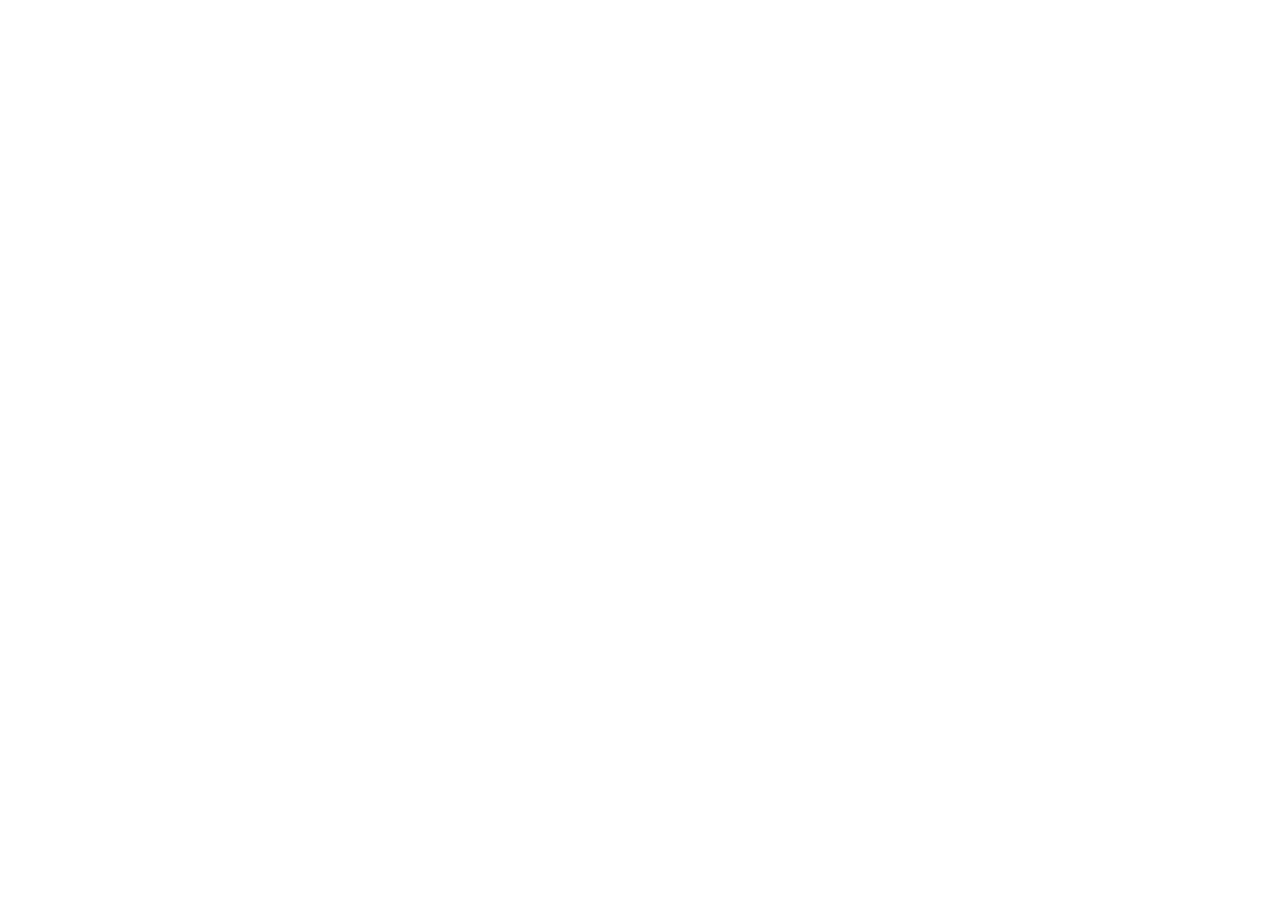
==== index.html @ f4606eff "Hero urun: gercek 3D ornek koltuk katalogda basrole gecti Co-Authored-By: Claude Opus 5 <noreply@ant" ====
<!doctype html>
<html lang="tr">
<head>
<meta charset="utf-8">
<meta name="viewport" content="width=device-width, initial-scale=1, maximum-scale=1, viewport-fit=cover">
<title>Enza Home · Odanda Dene (AR Demo)</title>
<link rel="icon" href="data:image/svg+xml,%3Csvg xmlns='http://www.w3.org/2000/svg' viewBox='0 0 32 32'%3E%3Crect width='32' height='32' rx='7' fill='%2316161a'/%3E%3Ctext x='16' y='21.5' font-family='Helvetica,sans-serif' font-size='13' font-weight='700' fill='%23fff' text-anchor='middle'%3EAR%3C/text%3E%3C/svg%3E">
<script>
// Kamera API'si yalnızca https'te var; adres http yazılıp gelinirse
// tarayıcı kamerayı hiç tanımlamıyor (TypeError). Anında https'e geç.
if (location.protocol === 'http:' && !/^(localhost|127\.|192\.168\.)/.test(location.hostname)) {
  location.replace('https://' + location.host + location.pathname + location.search)
}
</script>
<link rel="stylesheet" href="css/app.css?s=19">
</head>
<body>

<div class="masaustu-not">
  <strong>Enza Home · “Odanda Dene” AR demosu</strong>
  <span>Gerçek deneyim için telefonun tarayıcısından açın. Kamera bulunamazsa örnek oda sahneleri kullanılır.</span>
</div>

<div id="telefon">
  <div class="demo-rozeti">DEMO</div>
  <div id="tarayici-uyari" class="tarayici-uyari gizli">
    <b>WhatsApp içinden açtınız</b> — kamera ve AR burada kısıtlı.
    Sağ üstteki <b>⋯</b> veya paylaş menüsünden <b>“Safari’de Aç”</b> deyin.
    <button id="uyari-kapat" aria-label="Kapat">✕</button>
  </div>
  <!-- ============ KAMPANYA GİRİŞİ (?urun=SKU — reklamdan gelinen yer) ============
       Banner'a tıklayan kullanıcı vitrine değil, doğrudan o ürünün AR
       sayfasına düşer: tek dokunuş kaldı — kamera. -->
  <div id="kampanya" class="ekran gizli kampanya">
    <div class="kampanya-govde">
      <div class="logo">ENZA<span>HOME</span></div>
      <div class="kampanya-gorsel-kap"><img id="kampanya-gorsel" alt=""></div>
      <h2 id="kampanya-ad"></h2>
      <p id="kampanya-detay"></p>
      <strong id="kampanya-fiyat"></strong>
      <div id="kampanya-ar"></div>
      <button id="kampanya-vitrin" class="kampanya-link">Tüm ürünleri gör →</button>
    </div>
  </div>

  <!-- ===================== UYGULAMA VİTRİNİ ===================== -->
  <div id="vitrin" class="ekran">
    <header class="ust-bar">
      <button class="ikon" aria-label="Menü">☰</button>
      <div class="logo">ENZA<span>HOME</span></div>
      <div class="ust-sag">
        <button class="ikon" aria-label="Ara">⌕</button>
        <button class="ikon" aria-label="Sepet">⌂</button>
      </div>
    </header>

    <div class="kaydir">
      <!-- Banner -->
      <section id="banner" class="banner">
        <div id="banner-slaytlar" class="banner-slaytlar"></div>
        <div id="banner-noktalar" class="banner-noktalar"></div>
      </section>

      <section class="bolum">
        <div class="bolum-baslik">
          <h2>Odanda Dene</h2>
          <span class="rozet-ar">AR</span>
        </div>
        <p class="bolum-alt">Ürünü seç, kamerayı aç, kendi evinde gerçek ölçüsüyle gör.</p>
        <div id="cipler" class="cipler"></div>
        <div id="izgara" class="izgara"></div>
        <p id="eleme-notu" class="eleme-notu"></p>
      </section>

      <section class="bolum">
        <div class="bolum-baslik"><h2>Gerçek 3D Model</h2><span class="rozet-ar alt">AŞAMA 2</span></div>
        <p class="bolum-alt">3D modeli hazırlanmış ürünlerde tam AR: 360° döndürme, gerçek zemin takibi.</p>
        <button id="uc-boyut-ac" class="uc-boyut-kart">
          <div class="uc-boyut-gorsel">◈</div>
          <div>
            <strong>Örnek Koltuk · 3D</strong>
            <span>ARKit / ARCore ile odana yerleştir</span>
          </div>
          <span class="ok">›</span>
        </button>
      </section>

      <footer class="dip-not">
        Demo — ürün görselleri, fiyatları ve ölçüleri enzahome.com.tr üzerinden alınmıştır.
      </footer>
    </div>
  </div>

  <!-- ===================== AR EKRANI ===================== -->
  <div id="ar" class="ekran gizli">
    <video id="kamera" playsinline muted autoplay></video>
    <img id="oda-fonu" alt="">
    <canvas id="sahne"></canvas>

    <div class="ar-ust">
      <button id="ar-kapat" class="yuvarlak" aria-label="Kapat">✕</button>
      <div id="ar-baslik" class="ar-baslik"></div>
      <button id="ar-bilgi" class="yuvarlak" aria-label="Bilgi">i</button>
    </div>

    <div id="ar-ipucu" class="ar-ipucu">Ürünü sürükleyerek taşı · iki parmakla yaklaştır</div>

    <div id="sahne-secici" class="sahne-secici gizli"></div>

    <!-- Konum takipli gerçek AR: ürün odada kalır, etrafında dolaşılabilir -->
    <!-- loading="eager": element ekranda 1px olduğu için tembel yükleme
         devreye girerse model hiç yüklenmez ve AR açılmaz.
         ar-scale="fixed": ürün gerçek ölçüsünde kalır, parmakla büyütülemez —
         "sığar mı" sorusunun cevabı ancak böyle güvenilir olur. -->
    <model-viewer id="mv-canli" class="mv-gizli" loading="eager"
                  ar ar-modes="scene-viewer webxr" ar-scale="fixed"
                  ar-placement="floor"></model-viewer>

    <div class="ar-alt">
      <div id="ar-urunler" class="ar-urunler"></div>

      <div id="kalibrasyon" class="kalibrasyon gizli">
        <label>
          <span>Kamera yüksekliği</span><b id="kal-yukseklik-deger">1.35 m</b>
          <input id="kal-yukseklik" type="range" min="70" max="190" step="5" value="135">
        </label>
        <label>
          <span>Görüş açısı</span><b id="kal-fov-deger">62°</b>
          <input id="kal-fov" type="range" min="40" max="90" step="1" value="62">
        </label>
        <p id="kal-sensor" class="kal-sensor">Sensör durumu okunuyor…</p>
        <p>Ürün odaya doğru oturmuyorsa bu iki değeri oynatın. Telefon
           modeline göre kameranın görüş açısı değişir.</p>
      </div>

      <div class="ar-butonlar">
        <button id="btn-olcu" class="ar-btn"><span>⇹</span>Ölçü</button>
        <button id="btn-cevir" class="ar-btn"><span>⇄</span>Çevir</button>
        <button id="btn-sabit" class="ar-btn"><span>⌖</span>Sabitle</button>
        <!-- Safari'nin AR linki kuralı: <a rel="ar"> içinde tek ve GÖRÜNÜR
             bir <img> olmalı. Görünmez görsel de kural ihlali sayılıyor ve
             AR kilitleniyor — bu yüzden butonun tüm yüzü (ikon + yazı) tek
             bir SVG görsel olarak linkin içinde duruyor; kartlardaki ⌾ AR
             rozetiyle birebir aynı, sahada kanıtlanmış desen. -->
        <div id="btn-gercek-ar-kap" class="ar-btn gizli">
          <a id="btn-gercek-ar" class="ar-kaplama"><img id="btn-gercek-ar-img" alt="Odaya Sabitle"></a>
        </div>
        <button id="btn-kal" class="ar-btn"><span>⚙</span>Ayar</button>
        <button id="btn-foto" class="ar-btn"><span>◉</span>Fotoğraf</button>
      </div>

      <div class="ar-sepet">
        <div class="ar-fiyat">
          <strong id="ar-fiyat-tutar">—</strong>
          <span id="ar-fiyat-olcu">—</span>
        </div>
        <button class="sepet-btn">Sepete Ekle</button>
      </div>
    </div>
  </div>

  <!-- ===================== 3D / GERÇEK AR EKRANI ===================== -->
  <div id="uc-boyut" class="ekran gizli">
    <div class="ar-ust">
      <button id="uc-boyut-kapat" class="yuvarlak" aria-label="Kapat">✕</button>
      <div class="ar-baslik"><strong>Örnek Koltuk</strong><span>Gerçek 3D model · tam AR</span></div>
      <span class="yuvarlak saydam"></span>
    </div>
    <model-viewer
      id="mv"
      src="assets/models/chair.glb"
      ios-src="assets/models/hero-koltuk.usdz"
      alt="Örnek 3D koltuk modeli"
      ar
      ar-modes="webxr scene-viewer quick-look"
      camera-controls
      touch-action="pan-y"
      shadow-intensity="1"
      exposure="1.1">
      <button slot="ar-button" class="mv-ar-btn">Odana Yerleştir</button>
    </model-viewer>
    <div class="ar-tani">
      AR sekmesi bizim modellerde soluk kalıyorsa şu iki testi yapın:
      <a rel="ar" href="assets/models/astronaut.usdz">
        <img alt="">1) Apple örnek modeliyle dene
      </a>
      <span>— bunda da soluksa sorun telefonda: Ayarlar → Ekran Süresi →
      İçerik ve Gizlilik → Kamera iznini kontrol edin.</span>
    </div>
    <div class="uc-boyut-not">
      Bu ekran, 3D modeli hazır bir ürünün nasıl çalışacağını gösterir: parmakla 360° döndürme,
      “Odana Yerleştir” ile gerçek zemin takibi — iPhone’da (USDZ) ve Android’de (GLB) aynı model.
      Modelin kendisi örnek amaçlı, Enza ürünü değildir; marka materyalleri geldiğinde
      kataloğun tamamı bu kaliteye taşınır. Bu ürün vitrinde “ATELIER” adıyla da geziliyor.
    </div>
  </div>

  <!-- ===================== BİLGİ SAYFASI ===================== -->
  <div id="bilgi" class="ekran gizli bilgi">
    <div class="ar-ust">
      <button id="bilgi-kapat" class="yuvarlak">✕</button>
      <div class="ar-baslik"><strong>Demoda ne gerçek?</strong></div>
      <span class="yuvarlak saydam"></span>
    </div>
    <div class="bilgi-icerik">
      <h3>Gerçek olan</h3>
      <ul>
        <li><b>Ürünler</b> — enzahome.com.tr kataloğundan çekildi: isim, fiyat, görsel.</li>
        <li><b>Ölçüler</b> — sitedeki mm cinsinden gerçek en/derinlik/yükseklik verisi.</li>
        <li><b>Ölçek</b> — ürün, delik iğne kamera modeliyle gerçek boyutunda çiziliyor. Bir koltuk uzaklaştıkça doğru oranda küçülüyor.</li>
        <li><b>Kamera</b> — cihazın arka kamerası, görüntü telefondan çıkmıyor.</li>
        <li><b>Sabitleme</b> — cihaz yönelim sensörüyle ürün odada sabit kalır; telefonu çevirdiğinde yerinde durur.</li>
        <li><b>Odaya Sabitle</b> — destekleyen cihazlarda (Android/ARCore) ürün gerçek konum takibiyle odaya çakılır: yürüyerek etrafında dolaşabilirsiniz. Katalog fotoğrafı çalışma anında gerçek ölçekli bir 3D düzleme çevrilir.</li>
        <li><b>Arka plan silme</b> — beyaz fonlu katalog fotoğrafı tarayıcıda otomatik kesiliyor, elle hazırlık yok.</li>
      </ul>
      <h3>Bu demoda olmayan</h3>
      <ul>
        <li><b>360° döndürme</b> — ürünün yan/arka görünümü 3D model ister. Katalog fotoğrafı tek açıdır.</li>
        <li><b>Gerçek zemin algılama</b> — burada zemin, kamera yüksekliği varsayımıyla hesaplanıyor. ARKit/ARCore gerçek düzlemi tarar.</li>
        <li><b>iPhone'da odada yürüme takibi</b> — “Odaya Sabitle” ARCore ister, iOS Safari WebXR desteklemez. iPhone'da konum takibi için USDZ ve uygulama içi ARKit gerekir.</li>
        <li><b>Gerçek hacim</b> — “Odaya Sabitle” modunda ürün, doğru ölçüde bir düzlem olarak yerleşir; konumu ve boyu gerçektir, kalınlığı değildir.</li>
        <li><b>Nesne arkasına gizlenme</b> — ürün her zaman önde görünür.</li>
      </ul>
      <p class="bilgi-sonuc">
        Üçünün de cevabı aynı: <b>ürün başına bir 3D model.</b> Ölçü verisi ve fotoğraf altyapısı
        Enza’da zaten hazır olduğu için, eksik olan tek girdi bu.
      </p>
    </div>
  </div>
</div>

<script src="assets/models/model-viewer.min.js" type="module"></script>
<script src="js/app.js?s=19" type="module"></script>
</body>
</html>
---- css/app.css ----
/* Enza Home "Odanda Dene" AR demosu — mobil uygulama vitrini + AR ekranı */

:root {
  --siyah: #16161a;
  --gri-koyu: #4a4a52;
  --gri: #8a8a93;
  --gri-acik: #e6e6e9;
  --fon: #ffffff;
  --vurgu: #16161a;
  --telefon-en: 400px;
  --telefon-boy: 860px;
}

* { box-sizing: border-box; -webkit-tap-highlight-color: transparent; }

html, body {
  margin: 0;
  height: 100%;
  font-family: ui-sans-serif, system-ui, -apple-system, "Segoe UI", Roboto, sans-serif;
  color: var(--siyah);
  background: #101014;
}

button { font: inherit; color: inherit; border: 0; background: none; cursor: pointer; }

/* ------------------------------------------------ telefon çerçevesi */

#telefon {
  position: relative;
  width: min(100vw, var(--telefon-en));
  height: min(100dvh, var(--telefon-boy));
  margin: max(0px, calc((100dvh - var(--telefon-boy)) / 2)) auto 0;
  background: var(--fon);
  overflow: hidden;
}

@media (min-width: 460px) and (min-height: 880px) {
  #telefon { border-radius: 38px; box-shadow: 0 30px 90px rgba(0,0,0,.6); }
}

.masaustu-not {
  display: none;
  position: fixed;
  left: 28px; top: 28px;
  max-width: 260px;
  color: #d5d5da;
  font-size: 13px;
  line-height: 1.55;
}
.masaustu-not strong { display: block; margin-bottom: 8px; font-size: 15px; color: #fff; }
@media (min-width: 1000px) { .masaustu-not { display: block; } }

/* Paylaşılan her yerde görünen "bu bir demodur" etiketi */
.demo-rozeti {
  position: absolute; z-index: 50; pointer-events: none;
  top: 12px; right: -34px;
  width: 130px; padding: 5px 0;
  transform: rotate(45deg);
  background: rgba(22,22,26,.86); color: #fff;
  font-size: 10px; font-weight: 700; letter-spacing: .28em;
  text-align: center; text-indent: .28em;
  backdrop-filter: blur(4px);
}

/* Uygulama içi tarayıcı (WhatsApp vb.) uyarısı — AR orada kısıtlı */
.tarayici-uyari {
  position: absolute; z-index: 60; left: 10px; right: 10px; top: 10px;
  background: #16161a; color: #fff;
  padding: 12px 38px 12px 14px; border-radius: 12px;
  font-size: 12.5px; line-height: 1.55;
  box-shadow: 0 8px 28px rgba(0,0,0,.35);
}
.tarayici-uyari b { color: #ffd28a; }
.tarayici-uyari button {
  position: absolute; right: 6px; top: 6px;
  width: 28px; height: 28px; border-radius: 50%;
  color: #fff; font-size: 13px; background: rgba(255,255,255,.12);
}

.ekran { position: absolute; inset: 0; display: flex; flex-direction: column; background: var(--fon); }
.gizli { display: none !important; }

/* ------------------------------------------------ vitrin */

.ust-bar {
  display: flex; align-items: center; justify-content: space-between;
  padding: 14px 16px 12px;
  border-bottom: 1px solid var(--gri-acik);
  flex: none;
}
.logo { font-size: 17px; letter-spacing: .22em; font-weight: 300; }
.logo span { font-weight: 600; margin-left: 3px; }
.ikon { font-size: 19px; width: 30px; height: 30px; color: var(--siyah); }
.ust-sag { display: flex; gap: 4px; }

.kaydir { flex: 1; overflow-y: auto; overflow-x: hidden; -webkit-overflow-scrolling: touch; }

/* Banner */
.banner { position: relative; }
.banner-slaytlar { display: flex; overflow-x: auto; scroll-snap-type: x mandatory; scrollbar-width: none; }
.banner-slaytlar::-webkit-scrollbar { display: none; }

.slayt {
  position: relative;
  flex: 0 0 100%;
  scroll-snap-align: start;
  height: 380px;
  overflow: hidden;
}
.slayt img { width: 100%; height: 100%; object-fit: cover; display: block; }
.slayt-katman {
  position: absolute; inset: auto 0 0 0;
  padding: 22px 20px 26px;
  background: linear-gradient(transparent, rgba(0,0,0,.72));
  color: #fff;
}
.slayt-ust-etiket {
  font-size: 11px; letter-spacing: .18em; opacity: .85; margin-bottom: 6px;
}
.slayt h3 { margin: 0 0 4px; font-size: 24px; font-weight: 500; letter-spacing: .01em; }
.slayt p { margin: 0 0 14px; font-size: 13px; opacity: .85; }

.slayt-btn {
  display: inline-flex; align-items: center; gap: 8px;
  background: #fff; color: var(--siyah);
  padding: 11px 18px; border-radius: 999px;
  font-size: 13px; font-weight: 600; letter-spacing: .02em;
}
.slayt-btn i { font-style: normal; font-size: 15px; }

/* iOS'ta hap gerçek AR linki — tek görünür <img> (SVG) */
.slayt-btn-ar { display: inline-block; }
.slayt-btn-ar img { display: block; height: 40px; }
.slayt { cursor: pointer; }

.ar-etiket {
  position: absolute; top: 16px; left: 16px;
  display: inline-flex; align-items: center; gap: 6px;
  background: rgba(22,22,26,.82); color: #fff;
  padding: 7px 12px; border-radius: 999px;
  font-size: 11px; font-weight: 600; letter-spacing: .12em;
  backdrop-filter: blur(6px);
}
.ar-etiket::before {
  content: ''; width: 6px; height: 6px; border-radius: 50%;
  background: #6ee7a8; box-shadow: 0 0 0 0 rgba(110,231,168,.7);
  animation: nabiz 2s infinite;
}
@keyframes nabiz {
  0% { box-shadow: 0 0 0 0 rgba(110,231,168,.6); }
  70% { box-shadow: 0 0 0 8px rgba(110,231,168,0); }
  100% { box-shadow: 0 0 0 0 rgba(110,231,168,0); }
}

.banner-noktalar { position: absolute; bottom: 12px; left: 0; right: 0; display: flex; justify-content: center; gap: 6px; }
.banner-noktalar i { width: 6px; height: 6px; border-radius: 50%; background: rgba(255,255,255,.45); transition: .25s; }
.banner-noktalar i.aktif { background: #fff; width: 18px; border-radius: 3px; }

/* Bölümler */
.bolum { padding: 26px 16px 8px; }
.bolum-baslik { display: flex; align-items: center; gap: 10px; }
.bolum-baslik h2 { margin: 0; font-size: 19px; font-weight: 500; letter-spacing: .01em; }
.rozet-ar {
  font-size: 10px; font-weight: 700; letter-spacing: .12em;
  background: var(--siyah); color: #fff; padding: 4px 8px; border-radius: 4px;
}
.rozet-ar.alt { background: var(--gri); }
.bolum-alt { margin: 7px 0 16px; font-size: 13px; color: var(--gri-koyu); line-height: 1.5; }

.cipler { display: flex; gap: 8px; overflow-x: auto; padding-bottom: 14px; scrollbar-width: none; }
.cipler::-webkit-scrollbar { display: none; }
.cip {
  flex: none; padding: 8px 15px; border-radius: 999px;
  border: 1px solid var(--gri-acik); font-size: 13px; color: var(--gri-koyu);
  white-space: nowrap;
}
.cip.aktif { background: var(--siyah); color: #fff; border-color: var(--siyah); }

.izgara { display: grid; grid-template-columns: 1fr 1fr; gap: 14px 12px; }
.kart { text-align: left; cursor: pointer; }
.kart-gorsel {
  position: relative; aspect-ratio: 1 / 1; background: #f5f5f5;
  border-radius: 10px; overflow: hidden; margin-bottom: 8px;
}
.kart-gorsel img { width: 100%; height: 100%; object-fit: contain; }
.kart-ar {
  position: absolute; right: 7px; bottom: 7px;
  background: rgba(22,22,26,.85); color: #fff;
  font-size: 10px; font-weight: 700; letter-spacing: .1em;
  padding: 5px 8px; border-radius: 5px;
  display: flex; align-items: center; gap: 4px;
}
.kart-ad { font-size: 13px; font-weight: 600; }
.kart-tur { font-size: 12px; color: var(--gri); margin-top: 1px; }
.kart-olcu { font-size: 11px; color: var(--gri); margin-top: 4px; font-variant-numeric: tabular-nums; }
.kart-fiyat { font-size: 14px; font-weight: 600; margin-top: 5px; }

.eleme-notu {
  margin: 16px 0 0; padding: 11px 13px; border-radius: 9px;
  background: #f5f5f7; color: var(--gri-koyu); font-size: 11.5px; line-height: 1.55;
}

.uc-boyut-kart {
  display: flex; align-items: center; gap: 14px; width: 100%;
  padding: 14px; border: 1px solid var(--gri-acik); border-radius: 12px; text-align: left;
}
.uc-boyut-gorsel {
  width: 46px; height: 46px; border-radius: 10px; flex: none;
  background: var(--siyah); color: #fff; display: grid; place-items: center; font-size: 20px;
}
.uc-boyut-kart strong { display: block; font-size: 14px; }
.uc-boyut-kart span { font-size: 12px; color: var(--gri); }
.uc-boyut-kart .ok { margin-left: auto; font-size: 22px; color: var(--gri); }

.dip-not { padding: 26px 16px 34px; font-size: 11px; color: var(--gri); line-height: 1.6; }

/* ------------------------------------------------ kampanya girişi */

.kampanya { background: #fff; z-index: 40; overflow-y: auto; }
.kampanya-govde {
  min-height: 100%; display: flex; flex-direction: column;
  align-items: center; text-align: center; padding: 26px 22px 34px; gap: 6px;
}
.kampanya .logo { margin-bottom: 10px; }
.kampanya-gorsel-kap {
  width: 100%; aspect-ratio: 1/1; background: #f5f5f5; border-radius: 14px;
  display: grid; place-items: center; margin-bottom: 14px;
}
.kampanya-gorsel-kap img { max-width: 88%; max-height: 88%; object-fit: contain; }
.kampanya h2 { margin: 0; font-size: 24px; font-weight: 600; letter-spacing: .02em; }
.kampanya p { margin: 2px 0 0; font-size: 13px; color: var(--gri-koyu); line-height: 1.5; }
.kampanya strong { font-size: 20px; margin: 8px 0 16px; }
#kampanya-ar a, #kampanya-ar button { display: inline-block; }
#kampanya-ar img { display: block; height: 52px; }
.kampanya-buton {
  background: var(--siyah); color: #fff; padding: 16px 34px;
  border-radius: 999px; font-size: 15px; font-weight: 600;
}
.kampanya-link { margin-top: 16px; font-size: 13px; color: var(--gri-koyu); text-decoration: underline; }

/* ------------------------------------------------ AR ekranı */

#ar { background: #000; }
#kamera, #oda-fonu {
  position: absolute; inset: 0; width: 100%; height: 100%;
  object-fit: cover; display: none;
}
#kamera.acik, #oda-fonu.acik { display: block; }
#sahne { position: absolute; inset: 0; width: 100%; height: 100%; touch-action: none; }

.ar-ust {
  position: absolute; top: 0; left: 0; right: 0; z-index: 3;
  display: flex; align-items: center; gap: 12px;
  padding: 14px 14px 0;
}
.yuvarlak {
  width: 38px; height: 38px; flex: none; border-radius: 50%;
  background: rgba(20,20,24,.6); color: #fff; font-size: 16px;
  backdrop-filter: blur(8px); display: grid; place-items: center;
}
.yuvarlak.saydam { background: none; }
.ar-baslik { flex: 1; color: #fff; text-align: center; line-height: 1.25; }
.ar-baslik strong { display: block; font-size: 15px; font-weight: 600; }
.ar-baslik span { font-size: 11px; opacity: .8; font-variant-numeric: tabular-nums; }

.ar-ipucu {
  position: absolute; top: 66px; left: 50%; transform: translateX(-50%);
  z-index: 3; color: #fff; font-size: 12px;
  background: rgba(20,20,24,.55); padding: 7px 14px; border-radius: 999px;
  backdrop-filter: blur(8px); white-space: nowrap;
  transition: opacity .5s;
}

.sahne-secici {
  position: absolute; top: 108px; left: 0; right: 0; z-index: 3;
  display: flex; gap: 8px; padding: 0 14px; overflow-x: auto; scrollbar-width: none;
}
.sahne-secici::-webkit-scrollbar { display: none; }
.sahne-secici img {
  width: 62px; height: 42px; object-fit: cover; border-radius: 7px; flex: none;
  border: 2px solid transparent; opacity: .65;
}
.sahne-secici img.aktif { border-color: #fff; opacity: 1; }

.ar-alt {
  position: absolute; left: 0; right: 0; bottom: 0; z-index: 3;
  padding: 14px 14px calc(16px + env(safe-area-inset-bottom));
  background: linear-gradient(transparent, rgba(0,0,0,.78) 32%);
}

.ar-urunler { display: flex; gap: 8px; overflow-x: auto; padding-bottom: 12px; scrollbar-width: none; }
.ar-urunler::-webkit-scrollbar { display: none; }
.ar-urun {
  width: 54px; height: 54px; flex: none; border-radius: 10px; overflow: hidden;
  background: rgba(255,255,255,.9); border: 2px solid transparent; padding: 3px;
}
.ar-urun.aktif { border-color: #fff; }
.ar-urun img { width: 100%; height: 100%; object-fit: contain; }

.kalibrasyon {
  background: rgba(20,20,24,.72); backdrop-filter: blur(12px);
  border-radius: 13px; padding: 13px 14px 10px; margin-bottom: 12px; color: #fff;
}
.kalibrasyon label { display: block; margin-bottom: 10px; }
.kalibrasyon label span { font-size: 12px; opacity: .8; }
.kalibrasyon label b { float: right; font-size: 12px; font-variant-numeric: tabular-nums; }
.kalibrasyon input[type=range] { width: 100%; margin-top: 6px; accent-color: #fff; }
.kalibrasyon p { margin: 4px 0 0; font-size: 10.5px; opacity: .6; line-height: 1.5; }
.kal-sensor {
  opacity: 1 !important; margin-bottom: 6px !important;
  padding: 6px 8px; border-radius: 6px;
  background: rgba(110,231,168,.16); color: #b8f2d2;
  font-variant-numeric: tabular-nums;
}
.kal-sensor.yok { background: rgba(255,170,120,.16); color: #ffd0ad; }

.ar-butonlar { display: flex; gap: 8px; margin-bottom: 12px; }
.ar-btn {
  flex: 1; display: flex; flex-direction: column; align-items: center; gap: 4px;
  padding: 9px 0; border-radius: 11px;
  background: rgba(255,255,255,.14); color: #fff; font-size: 11px;
  backdrop-filter: blur(10px);
  text-decoration: none; text-align: center; /* <a> olarak kullanılanlar için */
}
.ar-btn span { font-size: 16px; line-height: 1; }
.ar-btn { font-size: 10.5px; padding: 8px 0; }
.ar-btn.aktif { background: #fff; color: var(--siyah); }

/* Safari AR linki: butonun tüm yüzü, linkin içindeki tek GÖRÜNÜR <img>.
   (Görünmez görsel Safari'nin AR denetiminden geçmiyor.) */
.ar-btn { position: relative; }
.ar-kaplama { position: absolute; inset: 0; display: block; }
.ar-kaplama img { width: 100%; height: 100%; object-fit: contain; display: block; }
#btn-gercek-ar-kap { min-height: 52px; }

/* Ürün kartındaki AR rozeti de gerçek bir AR linkidir (tek img = rozet SVG) */
a.kart-ar { padding: 0; background: none; display: block; }
a.kart-ar img { display: block; width: 44px; height: 24px; }

/* Gerçek AR mevcutken asıl eylem bu butondur — göz oraya gitsin */
.ar-btn.one-cikar {
  background: #fff; color: var(--siyah); font-weight: 700;
  animation: one-cikar-nabiz 2.2s ease-in-out 3;
}
@keyframes one-cikar-nabiz {
  0%, 100% { box-shadow: 0 0 0 0 rgba(255,255,255,.55); }
  50% { box-shadow: 0 0 0 7px rgba(255,255,255,0); }
}

/* Gerçek AR oturumunu açan model-viewer ekranda görünmez, sadece kapı görevi görür */
.mv-gizli { position: absolute; width: 1px; height: 1px; opacity: 0; pointer-events: none; }

.ar-sepet { display: flex; align-items: center; gap: 12px; }
.ar-fiyat { flex: 1; color: #fff; }
.ar-fiyat strong { display: block; font-size: 17px; font-weight: 600; }
.ar-fiyat span { font-size: 11px; opacity: .75; font-variant-numeric: tabular-nums; }
.sepet-btn {
  background: #fff; color: var(--siyah); padding: 14px 26px;
  border-radius: 999px; font-size: 14px; font-weight: 600;
}

/* ------------------------------------------------ 3D ekranı */

#uc-boyut { background: #f2f2f4; }
model-viewer { flex: 1; width: 100%; background: linear-gradient(#fafafa, #e8e8ec); }
.mv-ar-btn {
  position: absolute; bottom: 24px; left: 50%; transform: translateX(-50%);
  background: var(--siyah); color: #fff; padding: 13px 26px; border-radius: 999px;
  font-size: 14px; font-weight: 600; white-space: nowrap;
}
#uc-boyut .ar-ust .ar-baslik { color: var(--siyah); }
#uc-boyut .yuvarlak { background: rgba(0,0,0,.08); color: var(--siyah); }
.ar-tani {
  padding: 12px 18px; background: #fff7ea; font-size: 12px; line-height: 1.6;
  border-top: 1px solid #f2e2c4;
}
.ar-tani a { color: #16161a; font-weight: 700; }
.ar-tani img { display: none; }

.uc-boyut-not {
  padding: 16px 18px calc(22px + env(safe-area-inset-bottom));
  font-size: 12px; line-height: 1.6; color: var(--gri-koyu); background: #fff;
}

/* ------------------------------------------------ bilgi ekranı */

.bilgi { background: #fff; }
#bilgi .ar-ust { position: static; padding: 14px; border-bottom: 1px solid var(--gri-acik); }
#bilgi .ar-baslik { color: var(--siyah); }
#bilgi .yuvarlak { background: rgba(0,0,0,.06); color: var(--siyah); }
.bilgi-icerik { flex: 1; overflow-y: auto; padding: 18px 18px 40px; }
.bilgi-icerik h3 { margin: 18px 0 8px; font-size: 14px; letter-spacing: .04em; text-transform: uppercase; color: var(--gri-koyu); }
.bilgi-icerik h3:first-child { margin-top: 0; }
.bilgi-icerik ul { margin: 0; padding-left: 18px; }
.bilgi-icerik li { font-size: 13px; line-height: 1.65; margin-bottom: 7px; }
.bilgi-sonuc {
  margin-top: 22px; padding: 14px; border-radius: 10px;
  background: #f5f5f7; font-size: 13px; line-height: 1.65;
}
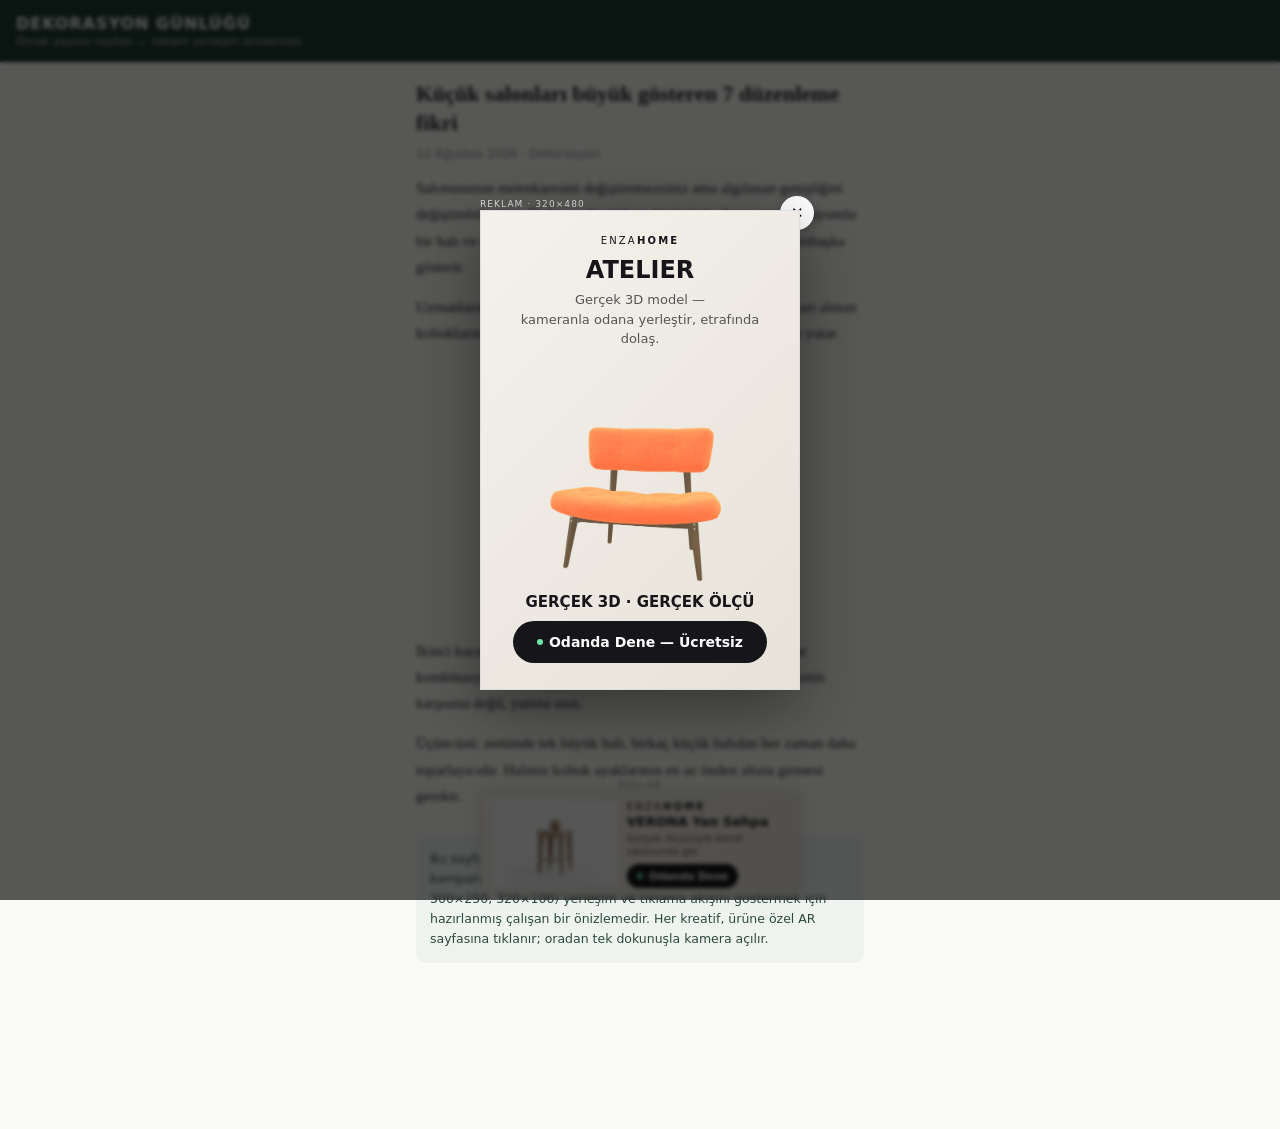
==== commit 2c78eff0: "Kok adres artik banner deneyimi; uygulama uygulama.html'e tasindi Yedek: vitrin-tam-demo etiketi + y" ====
--- a/index.html
+++ b/index.html
@@ -2,234 +2,260 @@
 <html lang="tr">
 <head>
 <meta charset="utf-8">
-<meta name="viewport" content="width=device-width, initial-scale=1, maximum-scale=1, viewport-fit=cover">
-<title>Enza Home · Odanda Dene (AR Demo)</title>
+<meta name="viewport" content="width=device-width, initial-scale=1, viewport-fit=cover">
+<title>Reklam Yerleşim Önizlemesi — Enza AR</title>
 <link rel="icon" href="data:image/svg+xml,%3Csvg xmlns='http://www.w3.org/2000/svg' viewBox='0 0 32 32'%3E%3Crect width='32' height='32' rx='7' fill='%2316161a'/%3E%3Ctext x='16' y='21.5' font-family='Helvetica,sans-serif' font-size='13' font-weight='700' fill='%23fff' text-anchor='middle'%3EAR%3C/text%3E%3C/svg%3E">
-<script>
-// Kamera API'si yalnızca https'te var; adres http yazılıp gelinirse
-// tarayıcı kamerayı hiç tanımlamıyor (TypeError). Anında https'e geç.
-if (location.protocol === 'http:' && !/^(localhost|127\.|192\.168\.)/.test(location.hostname)) {
-  location.replace('https://' + location.host + location.pathname + location.search)
-}
-</script>
-<link rel="stylesheet" href="css/app.css?s=19">
+<style>
+  /* Sahte yayıncı sayfası: reklamların gerçek ortamındaki halini gösterir.
+     Üç alan: 320x480 interstitial (X ile kapanır), 300x250 makale içi,
+     320x100 alta yapışık bant. Her kreatif kampanya sayfasına tıklanır. */
+  * { box-sizing: border-box; margin: 0; }
+  body { font-family: Georgia, 'Times New Roman', serif; background: #fafaf7; color: #222; }
+
+  .site-bas { background: #1d3a2f; color: #fff; padding: 14px 16px; font-family: ui-sans-serif, system-ui, sans-serif; }
+  .site-bas b { letter-spacing: .06em; }
+  .site-bas span { opacity: .7; font-size: 11px; display: block; margin-top: 2px; }
+
+  .icerik { max-width: 480px; margin: 0 auto; padding: 18px 16px 140px; }
+  h1 { font-size: 22px; line-height: 1.3; margin-bottom: 10px; }
+  .mete { font-size: 12px; color: #888; font-family: ui-sans-serif, system-ui, sans-serif; margin-bottom: 14px; }
+  p { font-size: 15px; line-height: 1.75; margin-bottom: 14px; }
+
+  .reklam-etiketi {
+    font: 9px/1 ui-sans-serif, system-ui, sans-serif; letter-spacing: .12em;
+    color: #999; text-transform: uppercase; text-align: center; margin: 4px 0;
+  }
+
+  /* --- ortak kreatif dili --- */
+  .kreatif {
+    display: block; position: relative; overflow: hidden; text-decoration: none;
+    background: linear-gradient(135deg, #f4f1ec, #e7e2d9);
+    font-family: ui-sans-serif, system-ui, sans-serif; color: #16161a;
+    border: 1px solid #ddd;
+  }
+  .kreatif .marka { font-size: 10px; letter-spacing: .22em; font-weight: 300; }
+  .kreatif .marka b { font-weight: 700; letter-spacing: .22em; }
+  .kreatif .cta {
+    display: inline-flex; align-items: center; gap: 6px;
+    background: #16161a; color: #fff; border-radius: 999px;
+    font-weight: 600; white-space: nowrap;
+  }
+  .kreatif .ar-nokta {
+    width: 6px; height: 6px; border-radius: 50%; background: #6ee7a8;
+    box-shadow: 0 0 0 0 rgba(110,231,168,.7); animation: nabiz 2s infinite;
+  }
+  @keyframes nabiz { 70% { box-shadow: 0 0 0 7px rgba(110,231,168,0); } 100% { box-shadow: 0 0 0 0 rgba(110,231,168,0); } }
+
+  /* --- 300x250 makale içi --- */
+  .r300x250 { width: 300px; height: 250px; margin: 0 auto; }
+  .r300x250 img { position: absolute; right: -26px; bottom: -6px; width: 230px; }
+  .r300x250 .metin { position: absolute; left: 16px; top: 16px; width: 150px; }
+  .r300x250 .metin h4 { font-size: 17px; margin: 8px 0 4px; }
+  .r300x250 .metin p { font: 11.5px/1.45 ui-sans-serif, system-ui, sans-serif; color: #555; margin-bottom: 10px; }
+  .r300x250 .cta { font-size: 12px; padding: 9px 14px; }
+
+  /* --- 320x100 yapışık bant --- */
+  .bant-kap { position: fixed; left: 0; right: 0; bottom: 0; z-index: 50; display: flex; flex-direction: column; align-items: center; padding-bottom: 6px; }
+  .r320x100 { width: 320px; height: 100px; display: flex; align-items: center; gap: 10px; padding: 0 12px; box-shadow: 0 -4px 18px rgba(0,0,0,.12); }
+  .r320x100 img { height: 84px; flex: none; }
+  .r320x100 .metin h4 { font-size: 13px; margin: 2px 0 3px; }
+  .r320x100 .metin p { font: 10px/1.3 ui-sans-serif, system-ui, sans-serif; color: #555; margin: 0 0 6px; }
+  .r320x100 .cta { font-size: 10.5px; padding: 6px 10px; }
+
+  /* --- 320x480 interstitial --- */
+  .inter-fon {
+    position: fixed; inset: 0; z-index: 90; background: rgba(0,0,0,.65);
+    display: flex; align-items: center; justify-content: center;
+    backdrop-filter: blur(2px);
+  }
+  .inter-kap { position: relative; }
+  .r320x480 { width: 320px; height: 480px; box-shadow: 0 20px 60px rgba(0,0,0,.4); }
+  .r320x480 img { position: absolute; left: 50%; transform: translateX(-50%); bottom: 96px; width: 300px; }
+  .r320x480 .metin { position: absolute; left: 0; right: 0; top: 24px; text-align: center; padding: 0 20px; }
+  .r320x480 .metin h4 { font-size: 24px; margin: 10px 0 6px; font-weight: 600; }
+  .r320x480 .metin p { font: 13px/1.5 ui-sans-serif, system-ui, sans-serif; color: #555; }
+  .r320x480 .cta-kap { position: absolute; left: 0; right: 0; bottom: 26px; text-align: center; }
+  .r320x480 .cta { font-size: 14px; padding: 13px 24px; }
+  .r320x480 .fiyat { position: absolute; left: 0; right: 0; bottom: 78px; text-align: center; font-size: 15px; font-weight: 700; }
+  .inter-kapat {
+    position: absolute; top: -14px; right: -14px; width: 34px; height: 34px;
+    border-radius: 50%; background: #fff; border: 0; font-size: 15px;
+    box-shadow: 0 4px 14px rgba(0,0,0,.3); cursor: pointer;
+  }
+  .inter-etiket { position: absolute; top: -14px; left: 0; }
+  .inter-etiket .reklam-etiketi { color: #fff; opacity: .8; }
+
+  /* Genişleyen banner: dokunuşta reklam tam ekrana açılır, AR deneyimi
+     yayıncı sayfasından hiç çıkmadan bu katmanın içinde yaşanır. */
+  .genis-katman { position: fixed; inset: 0; z-index: 200; background: #000; display: none; }
+  .genis-katman.acik { display: block; }
+  .genis-katman iframe { width: 100%; height: 100%; border: 0; }
+  .genis-kapat {
+    position: absolute; top: 14px; right: 14px; z-index: 210;
+    width: 40px; height: 40px; border-radius: 50%; border: 0;
+    background: rgba(255,255,255,.92); font-size: 16px; cursor: pointer;
+    box-shadow: 0 4px 14px rgba(0,0,0,.35);
+  }
+
+  .aciklama {
+    margin: 26px 0; padding: 14px; border-radius: 10px; background: #eef3ef;
+    font: 12.5px/1.6 ui-sans-serif, system-ui, sans-serif; color: #2c4a3c;
+  }
+</style>
 </head>
 <body>
 
-<div class="masaustu-not">
-  <strong>Enza Home · “Odanda Dene” AR demosu</strong>
-  <span>Gerçek deneyim için telefonun tarayıcısından açın. Kamera bulunamazsa örnek oda sahneleri kullanılır.</span>
+<header class="site-bas">
+  <b>DEKORASYON GÜNLÜĞÜ</b>
+  <span>Örnek yayıncı sayfası — reklam yerleşim önizlemesi</span>
+</header>
+
+<main class="icerik">
+  <h1>Küçük salonları büyük gösteren 7 düzenleme fikri</h1>
+  <div class="mete">12 Ağustos 2026 · Dekorasyon</div>
+
+  <p>Salonunuzun metrekaresini değiştiremezsiniz ama algılanan genişliğini
+     değiştirebilirsiniz. Doğru yerleştirilmiş bir koltuk, duvar rengiyle uyumlu
+     bir halı ve ölçüsü odaya göre seçilmiş mobilyalar, aynı odayı bambaşka
+     gösterir.</p>
+
+  <p>Uzmanların ilk kuralı: mobilya almadan önce ölçü alın. Göz kararı alınan
+     koltukların yarısı, eve geldiğinde ya kapıdan girmez ya da odayı yutar.</p>
+
+  <!-- ===================== 300x250 MAKALE İÇİ ===================== -->
+  <div class="reklam-etiketi">Reklam</div>
+  <a class="kreatif r300x250" href="/uygulama.html?urun=12905905">
+    <div class="metin">
+      <div class="marka">ENZA<b>HOME</b></div>
+      <h4>SOHO Berjer</h4>
+      <p>Köşene sığar mı? Satın almadan kendi odanda gör.</p>
+      <span class="cta"><span class="ar-nokta"></span>Odanda Dene</span>
+    </div>
+    <img src="assets/products/12905905-3.jpg" alt="SOHO Berjer">
+  </a>
+
+  <p style="margin-top:14px">İkinci kural, ışık. Gün ışığını kesen ağır perdeler yerine
+     tül + stor kombinasyonu hem derinlik hem ferahlık katar. Aynaları pencerenin
+     karşısına değil, yanına asın.</p>
+
+  <p>Üçüncüsü: zeminde tek büyük halı, birkaç küçük halıdan her zaman daha
+     toparlayıcıdır. Halının koltuk ayaklarının en az önden altına girmesi
+     gerekir.</p>
+
+  <div class="aciklama">
+    Bu sayfa gerçek bir yayıncı değildir — Enza Home AR kampanyasının üç reklam
+    boyutunun (320×480 interstitial, 300×250, 320×100) yerleşim ve tıklama
+    akışını göstermek için hazırlanmış çalışan bir önizlemedir. Her kreatif,
+    ürüne özel AR sayfasına tıklanır; oradan tek dokunuşla kamera açılır.
+  </div>
+</main>
+
+<!-- ===================== 320x100 YAPIŞIK BANT ===================== -->
+<div class="bant-kap">
+  <div class="reklam-etiketi">Reklam</div>
+  <a class="kreatif r320x100" href="/uygulama.html?urun=14311859">
+    <img src="assets/products/14311859-1.jpg" alt="VERONA Yan Sehpa">
+    <div class="metin">
+      <div class="marka">ENZA<b>HOME</b></div>
+      <h4>VERONA Yan Sehpa</h4>
+      <p>Gerçek ölçüsüyle kendi salonunda gör</p>
+      <span class="cta"><span class="ar-nokta"></span>Odanda Dene</span>
+    </div>
+  </a>
 </div>
 
-<div id="telefon">
-  <div class="demo-rozeti">DEMO</div>
-  <div id="tarayici-uyari" class="tarayici-uyari gizli">
-    <b>WhatsApp içinden açtınız</b> — kamera ve AR burada kısıtlı.
-    Sağ üstteki <b>⋯</b> veya paylaş menüsünden <b>“Safari’de Aç”</b> deyin.
-    <button id="uyari-kapat" aria-label="Kapat">✕</button>
-  </div>
-  <!-- ============ KAMPANYA GİRİŞİ (?urun=SKU — reklamdan gelinen yer) ============
-       Banner'a tıklayan kullanıcı vitrine değil, doğrudan o ürünün AR
-       sayfasına düşer: tek dokunuş kaldı — kamera. -->
-  <div id="kampanya" class="ekran gizli kampanya">
-    <div class="kampanya-govde">
-      <div class="logo">ENZA<span>HOME</span></div>
-      <div class="kampanya-gorsel-kap"><img id="kampanya-gorsel" alt=""></div>
-      <h2 id="kampanya-ad"></h2>
-      <p id="kampanya-detay"></p>
-      <strong id="kampanya-fiyat"></strong>
-      <div id="kampanya-ar"></div>
-      <button id="kampanya-vitrin" class="kampanya-link">Tüm ürünleri gör →</button>
-    </div>
-  </div>
-
-  <!-- ===================== UYGULAMA VİTRİNİ ===================== -->
-  <div id="vitrin" class="ekran">
-    <header class="ust-bar">
-      <button class="ikon" aria-label="Menü">☰</button>
-      <div class="logo">ENZA<span>HOME</span></div>
-      <div class="ust-sag">
-        <button class="ikon" aria-label="Ara">⌕</button>
-        <button class="ikon" aria-label="Sepet">⌂</button>
+<!-- ===================== 320x480 INTERSTITIAL ===================== -->
+<div class="inter-fon" id="inter">
+  <div class="inter-kap">
+    <div class="inter-etiket"><div class="reklam-etiketi">Reklam · 320×480</div></div>
+    <button class="inter-kapat" id="inter-kapat" aria-label="Kapat">✕</button>
+    <a class="kreatif r320x480" href="/uygulama.html?urun=DEMO3D">
+      <div class="metin">
+        <div class="marka">ENZA<b>HOME</b></div>
+        <h4>ATELIER</h4>
+        <p>Gerçek 3D model —<br>kameranla odana yerleştir, etrafında dolaş.</p>
       </div>
-    </header>
-
-    <div class="kaydir">
-      <!-- Banner -->
-      <section id="banner" class="banner">
-        <div id="banner-slaytlar" class="banner-slaytlar"></div>
-        <div id="banner-noktalar" class="banner-noktalar"></div>
-      </section>
-
-      <section class="bolum">
-        <div class="bolum-baslik">
-          <h2>Odanda Dene</h2>
-          <span class="rozet-ar">AR</span>
-        </div>
-        <p class="bolum-alt">Ürünü seç, kamerayı aç, kendi evinde gerçek ölçüsüyle gör.</p>
-        <div id="cipler" class="cipler"></div>
-        <div id="izgara" class="izgara"></div>
-        <p id="eleme-notu" class="eleme-notu"></p>
-      </section>
-
-      <section class="bolum">
-        <div class="bolum-baslik"><h2>Gerçek 3D Model</h2><span class="rozet-ar alt">AŞAMA 2</span></div>
-        <p class="bolum-alt">3D modeli hazırlanmış ürünlerde tam AR: 360° döndürme, gerçek zemin takibi.</p>
-        <button id="uc-boyut-ac" class="uc-boyut-kart">
-          <div class="uc-boyut-gorsel">◈</div>
-          <div>
-            <strong>Örnek Koltuk · 3D</strong>
-            <span>ARKit / ARCore ile odana yerleştir</span>
-          </div>
-          <span class="ok">›</span>
-        </button>
-      </section>
-
-      <footer class="dip-not">
-        Demo — ürün görselleri, fiyatları ve ölçüleri enzahome.com.tr üzerinden alınmıştır.
-      </footer>
-    </div>
-  </div>
-
-  <!-- ===================== AR EKRANI ===================== -->
-  <div id="ar" class="ekran gizli">
-    <video id="kamera" playsinline muted autoplay></video>
-    <img id="oda-fonu" alt="">
-    <canvas id="sahne"></canvas>
-
-    <div class="ar-ust">
-      <button id="ar-kapat" class="yuvarlak" aria-label="Kapat">✕</button>
-      <div id="ar-baslik" class="ar-baslik"></div>
-      <button id="ar-bilgi" class="yuvarlak" aria-label="Bilgi">i</button>
-    </div>
-
-    <div id="ar-ipucu" class="ar-ipucu">Ürünü sürükleyerek taşı · iki parmakla yaklaştır</div>
-
-    <div id="sahne-secici" class="sahne-secici gizli"></div>
-
-    <!-- Konum takipli gerçek AR: ürün odada kalır, etrafında dolaşılabilir -->
-    <!-- loading="eager": element ekranda 1px olduğu için tembel yükleme
-         devreye girerse model hiç yüklenmez ve AR açılmaz.
-         ar-scale="fixed": ürün gerçek ölçüsünde kalır, parmakla büyütülemez —
-         "sığar mı" sorusunun cevabı ancak böyle güvenilir olur. -->
-    <model-viewer id="mv-canli" class="mv-gizli" loading="eager"
-                  ar ar-modes="scene-viewer webxr" ar-scale="fixed"
-                  ar-placement="floor"></model-viewer>
-
-    <div class="ar-alt">
-      <div id="ar-urunler" class="ar-urunler"></div>
-
-      <div id="kalibrasyon" class="kalibrasyon gizli">
-        <label>
-          <span>Kamera yüksekliği</span><b id="kal-yukseklik-deger">1.35 m</b>
-          <input id="kal-yukseklik" type="range" min="70" max="190" step="5" value="135">
-        </label>
-        <label>
-          <span>Görüş açısı</span><b id="kal-fov-deger">62°</b>
-          <input id="kal-fov" type="range" min="40" max="90" step="1" value="62">
-        </label>
-        <p id="kal-sensor" class="kal-sensor">Sensör durumu okunuyor…</p>
-        <p>Ürün odaya doğru oturmuyorsa bu iki değeri oynatın. Telefon
-           modeline göre kameranın görüş açısı değişir.</p>
-      </div>
-
-      <div class="ar-butonlar">
-        <button id="btn-olcu" class="ar-btn"><span>⇹</span>Ölçü</button>
-        <button id="btn-cevir" class="ar-btn"><span>⇄</span>Çevir</button>
-        <button id="btn-sabit" class="ar-btn"><span>⌖</span>Sabitle</button>
-        <!-- Safari'nin AR linki kuralı: <a rel="ar"> içinde tek ve GÖRÜNÜR
-             bir <img> olmalı. Görünmez görsel de kural ihlali sayılıyor ve
-             AR kilitleniyor — bu yüzden butonun tüm yüzü (ikon + yazı) tek
-             bir SVG görsel olarak linkin içinde duruyor; kartlardaki ⌾ AR
-             rozetiyle birebir aynı, sahada kanıtlanmış desen. -->
-        <div id="btn-gercek-ar-kap" class="ar-btn gizli">
-          <a id="btn-gercek-ar" class="ar-kaplama"><img id="btn-gercek-ar-img" alt="Odaya Sabitle"></a>
-        </div>
-        <button id="btn-kal" class="ar-btn"><span>⚙</span>Ayar</button>
-        <button id="btn-foto" class="ar-btn"><span>◉</span>Fotoğraf</button>
-      </div>
-
-      <div class="ar-sepet">
-        <div class="ar-fiyat">
-          <strong id="ar-fiyat-tutar">—</strong>
-          <span id="ar-fiyat-olcu">—</span>
-        </div>
-        <button class="sepet-btn">Sepete Ekle</button>
-      </div>
-    </div>
-  </div>
-
-  <!-- ===================== 3D / GERÇEK AR EKRANI ===================== -->
-  <div id="uc-boyut" class="ekran gizli">
-    <div class="ar-ust">
-      <button id="uc-boyut-kapat" class="yuvarlak" aria-label="Kapat">✕</button>
-      <div class="ar-baslik"><strong>Örnek Koltuk</strong><span>Gerçek 3D model · tam AR</span></div>
-      <span class="yuvarlak saydam"></span>
-    </div>
-    <model-viewer
-      id="mv"
-      src="assets/models/chair.glb"
-      ios-src="assets/models/hero-koltuk.usdz"
-      alt="Örnek 3D koltuk modeli"
-      ar
-      ar-modes="webxr scene-viewer quick-look"
-      camera-controls
-      touch-action="pan-y"
-      shadow-intensity="1"
-      exposure="1.1">
-      <button slot="ar-button" class="mv-ar-btn">Odana Yerleştir</button>
-    </model-viewer>
-    <div class="ar-tani">
-      AR sekmesi bizim modellerde soluk kalıyorsa şu iki testi yapın:
-      <a rel="ar" href="assets/models/astronaut.usdz">
-        <img alt="">1) Apple örnek modeliyle dene
-      </a>
-      <span>— bunda da soluksa sorun telefonda: Ayarlar → Ekran Süresi →
-      İçerik ve Gizlilik → Kamera iznini kontrol edin.</span>
-    </div>
-    <div class="uc-boyut-not">
-      Bu ekran, 3D modeli hazır bir ürünün nasıl çalışacağını gösterir: parmakla 360° döndürme,
-      “Odana Yerleştir” ile gerçek zemin takibi — iPhone’da (USDZ) ve Android’de (GLB) aynı model.
-      Modelin kendisi örnek amaçlı, Enza ürünü değildir; marka materyalleri geldiğinde
-      kataloğun tamamı bu kaliteye taşınır. Bu ürün vitrinde “ATELIER” adıyla da geziliyor.
-    </div>
-  </div>
-
-  <!-- ===================== BİLGİ SAYFASI ===================== -->
-  <div id="bilgi" class="ekran gizli bilgi">
-    <div class="ar-ust">
-      <button id="bilgi-kapat" class="yuvarlak">✕</button>
-      <div class="ar-baslik"><strong>Demoda ne gerçek?</strong></div>
-      <span class="yuvarlak saydam"></span>
-    </div>
-    <div class="bilgi-icerik">
-      <h3>Gerçek olan</h3>
-      <ul>
-        <li><b>Ürünler</b> — enzahome.com.tr kataloğundan çekildi: isim, fiyat, görsel.</li>
-        <li><b>Ölçüler</b> — sitedeki mm cinsinden gerçek en/derinlik/yükseklik verisi.</li>
-        <li><b>Ölçek</b> — ürün, delik iğne kamera modeliyle gerçek boyutunda çiziliyor. Bir koltuk uzaklaştıkça doğru oranda küçülüyor.</li>
-        <li><b>Kamera</b> — cihazın arka kamerası, görüntü telefondan çıkmıyor.</li>
-        <li><b>Sabitleme</b> — cihaz yönelim sensörüyle ürün odada sabit kalır; telefonu çevirdiğinde yerinde durur.</li>
-        <li><b>Odaya Sabitle</b> — destekleyen cihazlarda (Android/ARCore) ürün gerçek konum takibiyle odaya çakılır: yürüyerek etrafında dolaşabilirsiniz. Katalog fotoğrafı çalışma anında gerçek ölçekli bir 3D düzleme çevrilir.</li>
-        <li><b>Arka plan silme</b> — beyaz fonlu katalog fotoğrafı tarayıcıda otomatik kesiliyor, elle hazırlık yok.</li>
-      </ul>
-      <h3>Bu demoda olmayan</h3>
-      <ul>
-        <li><b>360° döndürme</b> — ürünün yan/arka görünümü 3D model ister. Katalog fotoğrafı tek açıdır.</li>
-        <li><b>Gerçek zemin algılama</b> — burada zemin, kamera yüksekliği varsayımıyla hesaplanıyor. ARKit/ARCore gerçek düzlemi tarar.</li>
-        <li><b>iPhone'da odada yürüme takibi</b> — “Odaya Sabitle” ARCore ister, iOS Safari WebXR desteklemez. iPhone'da konum takibi için USDZ ve uygulama içi ARKit gerekir.</li>
-        <li><b>Gerçek hacim</b> — “Odaya Sabitle” modunda ürün, doğru ölçüde bir düzlem olarak yerleşir; konumu ve boyu gerçektir, kalınlığı değildir.</li>
-        <li><b>Nesne arkasına gizlenme</b> — ürün her zaman önde görünür.</li>
-      </ul>
-      <p class="bilgi-sonuc">
-        Üçünün de cevabı aynı: <b>ürün başına bir 3D model.</b> Ölçü verisi ve fotoğraf altyapısı
-        Enza’da zaten hazır olduğu için, eksik olan tek girdi bu.
-      </p>
-    </div>
+      <img src="assets/products/demo3d-1.png" alt="ATELIER Koltuk" style="bottom:88px;width:280px">
+      <div class="fiyat">GERÇEK 3D · GERÇEK ÖLÇÜ</div>
+      <div class="cta-kap"><span class="cta"><span class="ar-nokta"></span>Odanda Dene — Ücretsiz</span></div>
+    </a>
   </div>
 </div>
 
-<script src="assets/models/model-viewer.min.js" type="module"></script>
-<script src="js/app.js?s=19" type="module"></script>
+<!-- Genişleyen banner katmanı: AR deneyimi yayıncı sayfasının içinde -->
+<div class="genis-katman" id="genis">
+  <button class="genis-kapat" id="genis-kapat" aria-label="Reklamı kapat">✕</button>
+</div>
+
+<script>
+  document.getElementById('inter-kapat').addEventListener('click', function () {
+    document.getElementById('inter').style.display = 'none'
+  })
+
+  // Interstitial'daki dokunuş: sayfadan ÇIKMADAN banner'ı tam ekrana genişlet.
+  // AR deneyimi iframe içinde yaşar; kamera izni iframe'e "allow" ile verilir —
+  // yayıncıyla doğrudan anlaşmalı özel formatın birebir simülasyonu.
+  document.querySelector('.r320x480').addEventListener('click', function (e) {
+    e.preventDefault()
+    var katman = document.getElementById('genis')
+    var cerceve = document.createElement('iframe')
+    cerceve.src = '/uygulama.html?urun=DEMO3D&katman=1'
+    cerceve.setAttribute('allow', 'camera; gyroscope; accelerometer; autoplay; xr-spatial-tracking')
+    katman.appendChild(cerceve)
+    katman.classList.add('acik')
+    document.getElementById('inter').style.display = 'none'
+  })
+
+  document.getElementById('genis-kapat').addEventListener('click', function () {
+    var katman = document.getElementById('genis')
+    katman.classList.remove('acik')
+    var cerceve = katman.querySelector('iframe')
+    if (cerceve) cerceve.remove() // kamera akışını da kapatır
+  })
+
+  // iOS: kreatifteki "Odanda Dene" hapı DOĞRUDAN kamerayı açan gerçek AR
+  // linkine dönüşür (rel=ar + tek görünür img — Safari'nin şartı). Reklamdan
+  // AR'a tek dokunuş: ara sayfa yok, ikinci dokunuş yok. Hap dışına dokunan
+  // eskisi gibi ürün sayfasına/genişlemeye gider.
+  var iosMu = /iPad|iPhone|iPod/.test(navigator.userAgent) ||
+    (navigator.platform === 'MacIntel' && navigator.maxTouchPoints > 1)
+
+  function hapSvg(genislik, yukseklik, yaziBoyu, metin) {
+    return 'data:image/svg+xml;charset=utf-8,' + encodeURIComponent(
+      '<svg xmlns="http://www.w3.org/2000/svg" width="' + genislik + '" height="' + yukseklik + '">' +
+      '<rect width="' + genislik + '" height="' + yukseklik + '" rx="' + (yukseklik / 2) + '" fill="#16161a"/>' +
+      '<circle cx="' + (yukseklik * 0.55) + '" cy="' + (yukseklik / 2) + '" r="3" fill="#6ee7a8"/>' +
+      '<text x="' + (genislik / 2 + yukseklik * 0.18) + '" y="' + (yukseklik / 2 + yaziBoyu * 0.36) + '" font-family="-apple-system,Helvetica,sans-serif" font-size="' + yaziBoyu + '" font-weight="600" fill="#fff" text-anchor="middle">' + metin + '</text></svg>'
+    )
+  }
+
+  if (iosMu) {
+    var kokAdres = location.origin
+    var arHedefleri = [
+      { kok: '.r320x480', usdz: '/assets/models/hero-koltuk.usdz', baslik: 'ATELIER',        altYazi: 'Örnek 3D Model',  g: 200, y: 42, f: 14 },
+      { kok: '.r300x250', usdz: '/assets/usdz/12905905.usdz',      baslik: 'SOHO Berjer',    altYazi: 'Enza Home',       g: 132, y: 32, f: 11 },
+      { kok: '.r320x100', usdz: '/assets/usdz/14311859.usdz',      baslik: 'VERONA Sehpa',   altYazi: 'Enza Home',       g: 118, y: 26, f: 10 }
+    ]
+    arHedefleri.forEach(function (h) {
+      var kreatif = document.querySelector(h.kok)
+      var cta = kreatif && kreatif.querySelector('.cta')
+      if (!cta) return
+      var parca = 'callToAction=' + encodeURIComponent('Sepete Ekle') +
+        '&checkoutTitle=' + encodeURIComponent(h.baslik) +
+        '&checkoutSubtitle=' + encodeURIComponent(h.altYazi) +
+        '&canonicalWebPageURL=' + encodeURIComponent(kokAdres)
+      var baglanti = document.createElement('a')
+      baglanti.rel = 'ar'
+      baglanti.href = h.usdz + '#' + parca
+      var gorsel = document.createElement('img')
+      gorsel.src = hapSvg(h.g, h.y, h.f, '⌾ Odanda Dene')
+      gorsel.alt = 'Odanda Dene'
+      gorsel.style.display = 'block'
+      baglanti.appendChild(gorsel)
+      baglanti.addEventListener('click', function (e) { e.stopPropagation() })
+      cta.parentNode.replaceChild(baglanti, cta)
+    })
+  }
+</script>
 </body>
 </html>
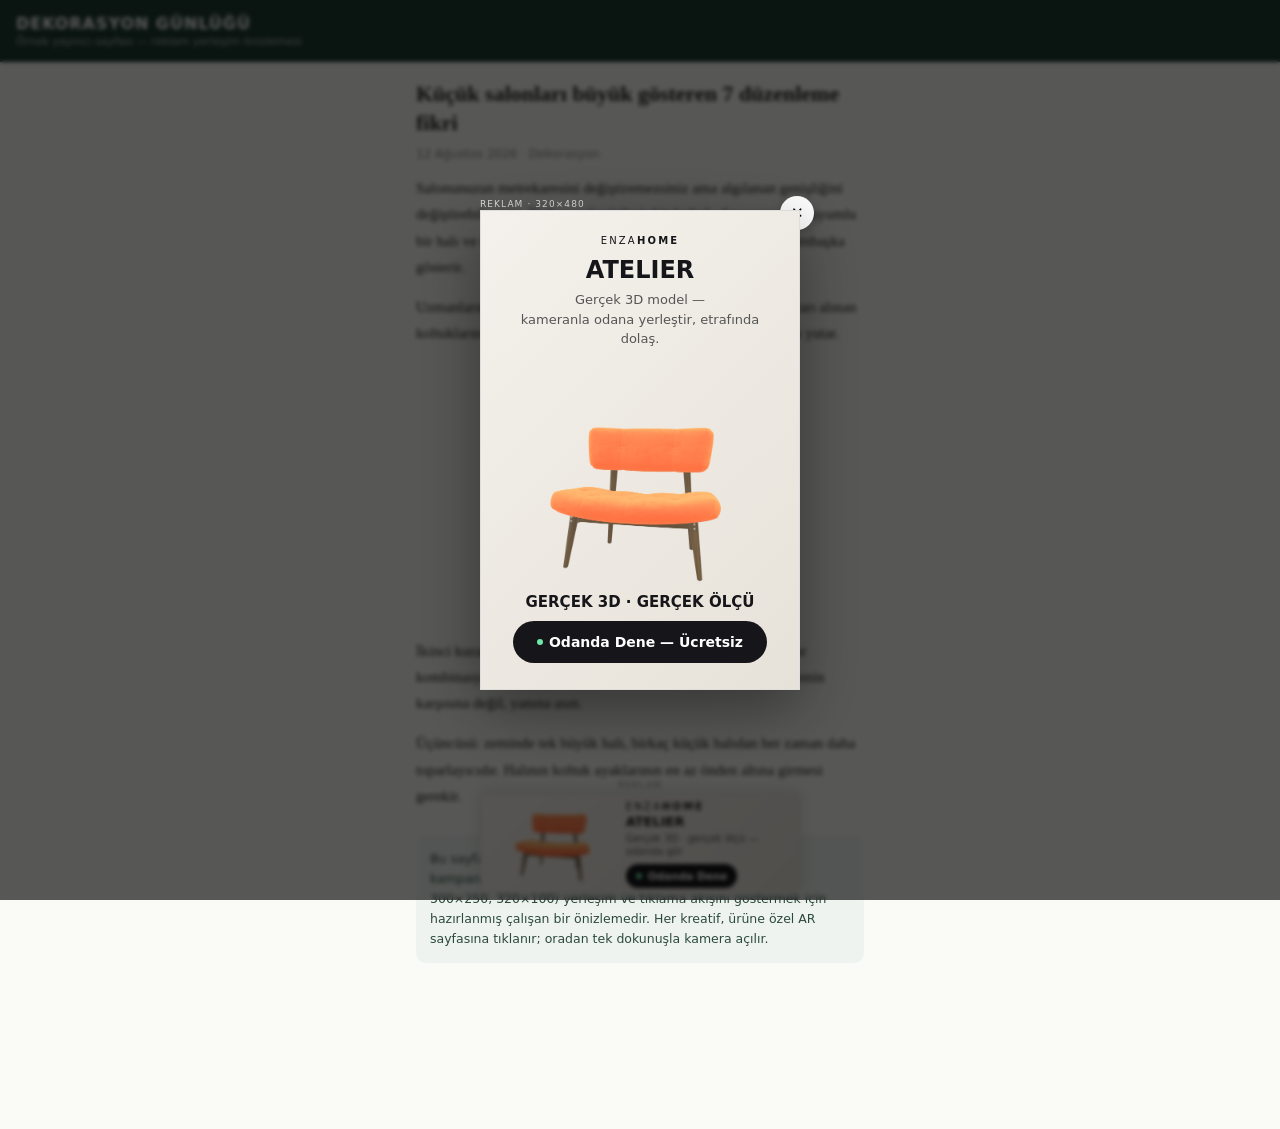
==== commit a9a6136f: "Reklamda yalniz gercek 3D urun: uc kreatif de ATELIER Co-Authored-By: Claude Opus 5 <noreply@anthrop" ====
--- a/index.html
+++ b/index.html
@@ -124,14 +124,14 @@
 
   <!-- ===================== 300x250 MAKALE İÇİ ===================== -->
   <div class="reklam-etiketi">Reklam</div>
-  <a class="kreatif r300x250" href="/uygulama.html?urun=12905905">
+  <a class="kreatif r300x250" href="/uygulama.html?urun=DEMO3D">
     <div class="metin">
       <div class="marka">ENZA<b>HOME</b></div>
-      <h4>SOHO Berjer</h4>
-      <p>Köşene sığar mı? Satın almadan kendi odanda gör.</p>
+      <h4>ATELIER</h4>
+      <p>Sığar mı? Gerçek 3D modelle kendi odanda gör.</p>
       <span class="cta"><span class="ar-nokta"></span>Odanda Dene</span>
     </div>
-    <img src="assets/products/12905905-3.jpg" alt="SOHO Berjer">
+    <img src="assets/products/demo3d-1.png" alt="ATELIER" style="right:-38px;bottom:-16px;width:250px">
   </a>
 
   <p style="margin-top:14px">İkinci kural, ışık. Gün ışığını kesen ağır perdeler yerine
@@ -153,12 +153,12 @@
 <!-- ===================== 320x100 YAPIŞIK BANT ===================== -->
 <div class="bant-kap">
   <div class="reklam-etiketi">Reklam</div>
-  <a class="kreatif r320x100" href="/uygulama.html?urun=14311859">
-    <img src="assets/products/14311859-1.jpg" alt="VERONA Yan Sehpa">
+  <a class="kreatif r320x100" href="/uygulama.html?urun=DEMO3D">
+    <img src="assets/products/demo3d-1.png" alt="ATELIER" style="height:92px">
     <div class="metin">
       <div class="marka">ENZA<b>HOME</b></div>
-      <h4>VERONA Yan Sehpa</h4>
-      <p>Gerçek ölçüsüyle kendi salonunda gör</p>
+      <h4>ATELIER</h4>
+      <p>Gerçek 3D · gerçek ölçü — odanda gör</p>
       <span class="cta"><span class="ar-nokta"></span>Odanda Dene</span>
     </div>
   </a>
@@ -231,10 +231,12 @@
 
   if (iosMu) {
     var kokAdres = location.origin
+    // Reklamda yalnızca GERÇEK 3D modeli olan ürün gösterilir — düz kesimle
+    // "Odanda Dene" vaadi verilmez. Yeni GLB'ler geldikçe buraya eklenir.
     var arHedefleri = [
-      { kok: '.r320x480', usdz: '/assets/models/hero-koltuk.usdz', baslik: 'ATELIER',        altYazi: 'Örnek 3D Model',  g: 200, y: 42, f: 14 },
-      { kok: '.r300x250', usdz: '/assets/usdz/12905905.usdz',      baslik: 'SOHO Berjer',    altYazi: 'Enza Home',       g: 132, y: 32, f: 11 },
-      { kok: '.r320x100', usdz: '/assets/usdz/14311859.usdz',      baslik: 'VERONA Sehpa',   altYazi: 'Enza Home',       g: 118, y: 26, f: 10 }
+      { kok: '.r320x480', usdz: '/assets/models/hero-koltuk.usdz', baslik: 'ATELIER', altYazi: 'Örnek 3D Model', g: 200, y: 42, f: 14 },
+      { kok: '.r300x250', usdz: '/assets/models/hero-koltuk.usdz', baslik: 'ATELIER', altYazi: 'Örnek 3D Model', g: 132, y: 32, f: 11 },
+      { kok: '.r320x100', usdz: '/assets/models/hero-koltuk.usdz', baslik: 'ATELIER', altYazi: 'Örnek 3D Model', g: 118, y: 26, f: 10 }
     ]
     arHedefleri.forEach(function (h) {
       var kreatif = document.querySelector(h.kok)
@@ -247,10 +249,14 @@
       var baglanti = document.createElement('a')
       baglanti.rel = 'ar'
       baglanti.href = h.usdz + '#' + parca
+      baglanti.style.cssText = 'display:inline-block;position:static;line-height:0'
       var gorsel = document.createElement('img')
       gorsel.src = hapSvg(h.g, h.y, h.f, '⌾ Odanda Dene')
       gorsel.alt = 'Odanda Dene'
-      gorsel.style.display = 'block'
+      // Kreatifin genel "img" kuralları (ürün fotoğrafını konumlandıran
+      // absolute/width tanımları) hapı yakalamasın — satır içi stil kazanır.
+      gorsel.style.cssText = 'position:static;transform:none;display:inline-block;' +
+        'width:' + h.g + 'px;height:' + h.y + 'px;left:auto;right:auto;bottom:auto'
       baglanti.appendChild(gorsel)
       baglanti.addEventListener('click', function (e) { e.stopPropagation() })
       cta.parentNode.replaceChild(baglanti, cta)
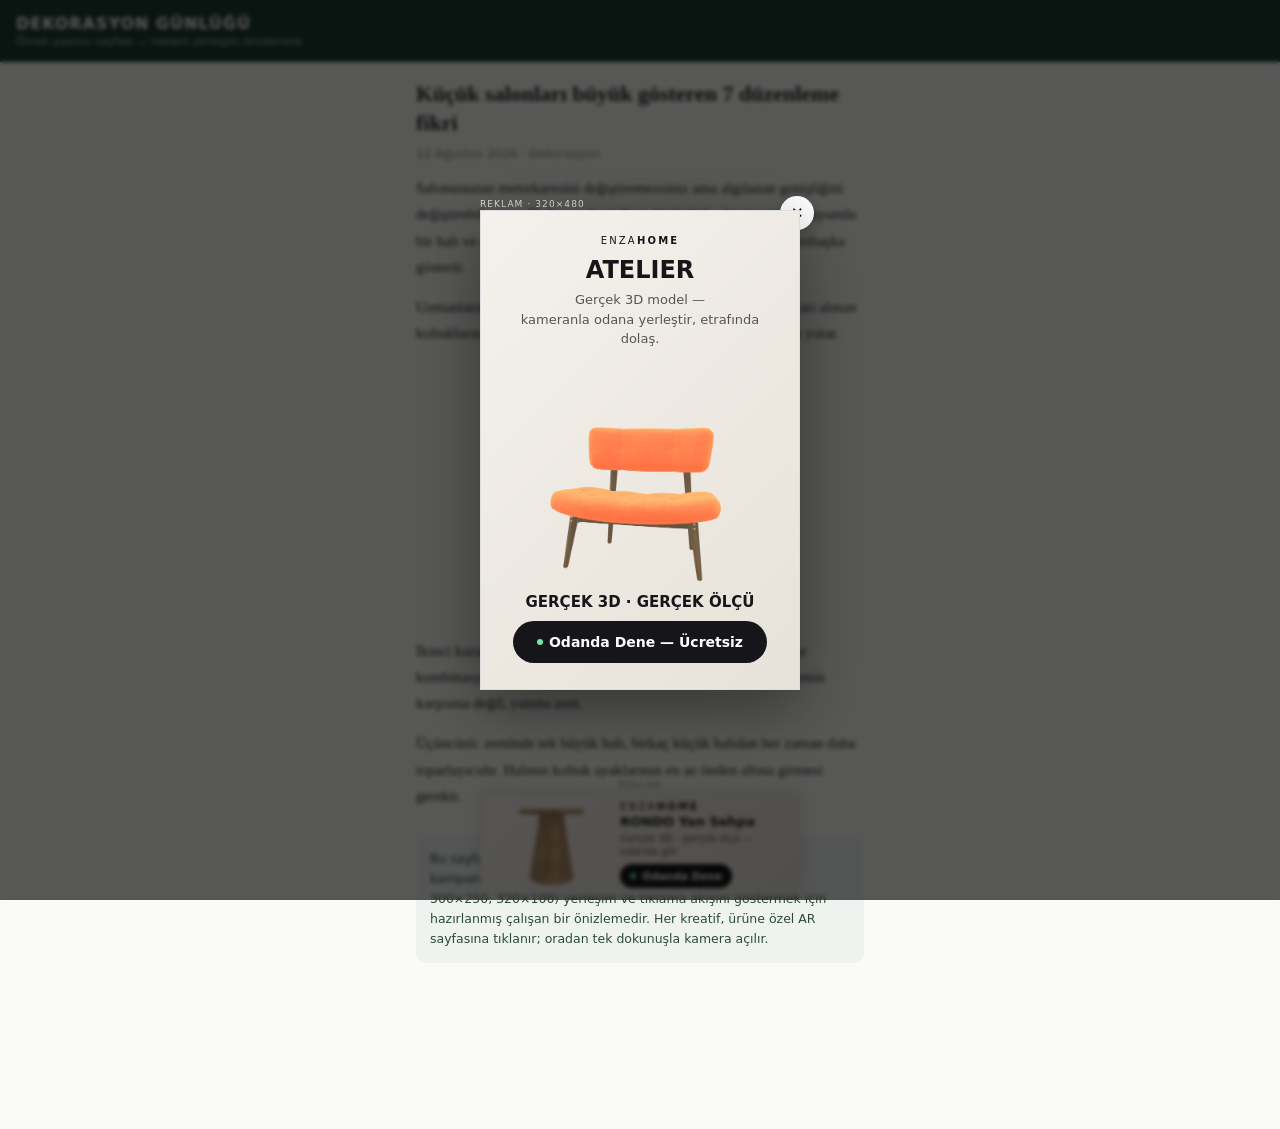
==== commit 98f3b843: "5 yeni gercek 3D urun: LOFT, VELA, HANSA, RONDO, MILO - vitrine yayildi, kreatifler ceşitlendi PORTO" ====
--- a/index.html
+++ b/index.html
@@ -124,14 +124,14 @@
 
   <!-- ===================== 300x250 MAKALE İÇİ ===================== -->
   <div class="reklam-etiketi">Reklam</div>
-  <a class="kreatif r300x250" href="/uygulama.html?urun=DEMO3D">
+  <a class="kreatif r300x250" href="/uygulama.html?urun=SOFA3D">
     <div class="metin">
       <div class="marka">ENZA<b>HOME</b></div>
-      <h4>ATELIER</h4>
+      <h4>LOFT</h4>
       <p>Sığar mı? Gerçek 3D modelle kendi odanda gör.</p>
       <span class="cta"><span class="ar-nokta"></span>Odanda Dene</span>
     </div>
-    <img src="assets/products/demo3d-1.png" alt="ATELIER" style="right:-38px;bottom:-16px;width:250px">
+    <img src="assets/products/sofa3d-1.png" alt="LOFT" style="right:-38px;bottom:-4px;width:250px">
   </a>
 
   <p style="margin-top:14px">İkinci kural, ışık. Gün ışığını kesen ağır perdeler yerine
@@ -153,11 +153,11 @@
 <!-- ===================== 320x100 YAPIŞIK BANT ===================== -->
 <div class="bant-kap">
   <div class="reklam-etiketi">Reklam</div>
-  <a class="kreatif r320x100" href="/uygulama.html?urun=DEMO3D">
-    <img src="assets/products/demo3d-1.png" alt="ATELIER" style="height:92px">
+  <a class="kreatif r320x100" href="/uygulama.html?urun=RONDO3D">
+    <img src="assets/products/rondo-1.png" alt="RONDO" style="height:88px">
     <div class="metin">
       <div class="marka">ENZA<b>HOME</b></div>
-      <h4>ATELIER</h4>
+      <h4>RONDO Yan Sehpa</h4>
       <p>Gerçek 3D · gerçek ölçü — odanda gör</p>
       <span class="cta"><span class="ar-nokta"></span>Odanda Dene</span>
     </div>
@@ -235,8 +235,8 @@
     // "Odanda Dene" vaadi verilmez. Yeni GLB'ler geldikçe buraya eklenir.
     var arHedefleri = [
       { kok: '.r320x480', usdz: '/assets/models/hero-koltuk.usdz', baslik: 'ATELIER', altYazi: 'Örnek 3D Model', g: 200, y: 42, f: 14 },
-      { kok: '.r300x250', usdz: '/assets/models/hero-koltuk.usdz', baslik: 'ATELIER', altYazi: 'Örnek 3D Model', g: 132, y: 32, f: 11 },
-      { kok: '.r320x100', usdz: '/assets/models/hero-koltuk.usdz', baslik: 'ATELIER', altYazi: 'Örnek 3D Model', g: 118, y: 26, f: 10 }
+      { kok: '.r300x250', usdz: '/assets/usdz/SOFA3D.usdz', baslik: 'LOFT', altYazi: 'Örnek 3D Model', g: 132, y: 32, f: 11 },
+      { kok: '.r320x100', usdz: '/assets/usdz/RONDO.usdz', baslik: 'RONDO', altYazi: 'Örnek 3D Model', g: 118, y: 26, f: 10 }
     ]
     arHedefleri.forEach(function (h) {
       var kreatif = document.querySelector(h.kok)
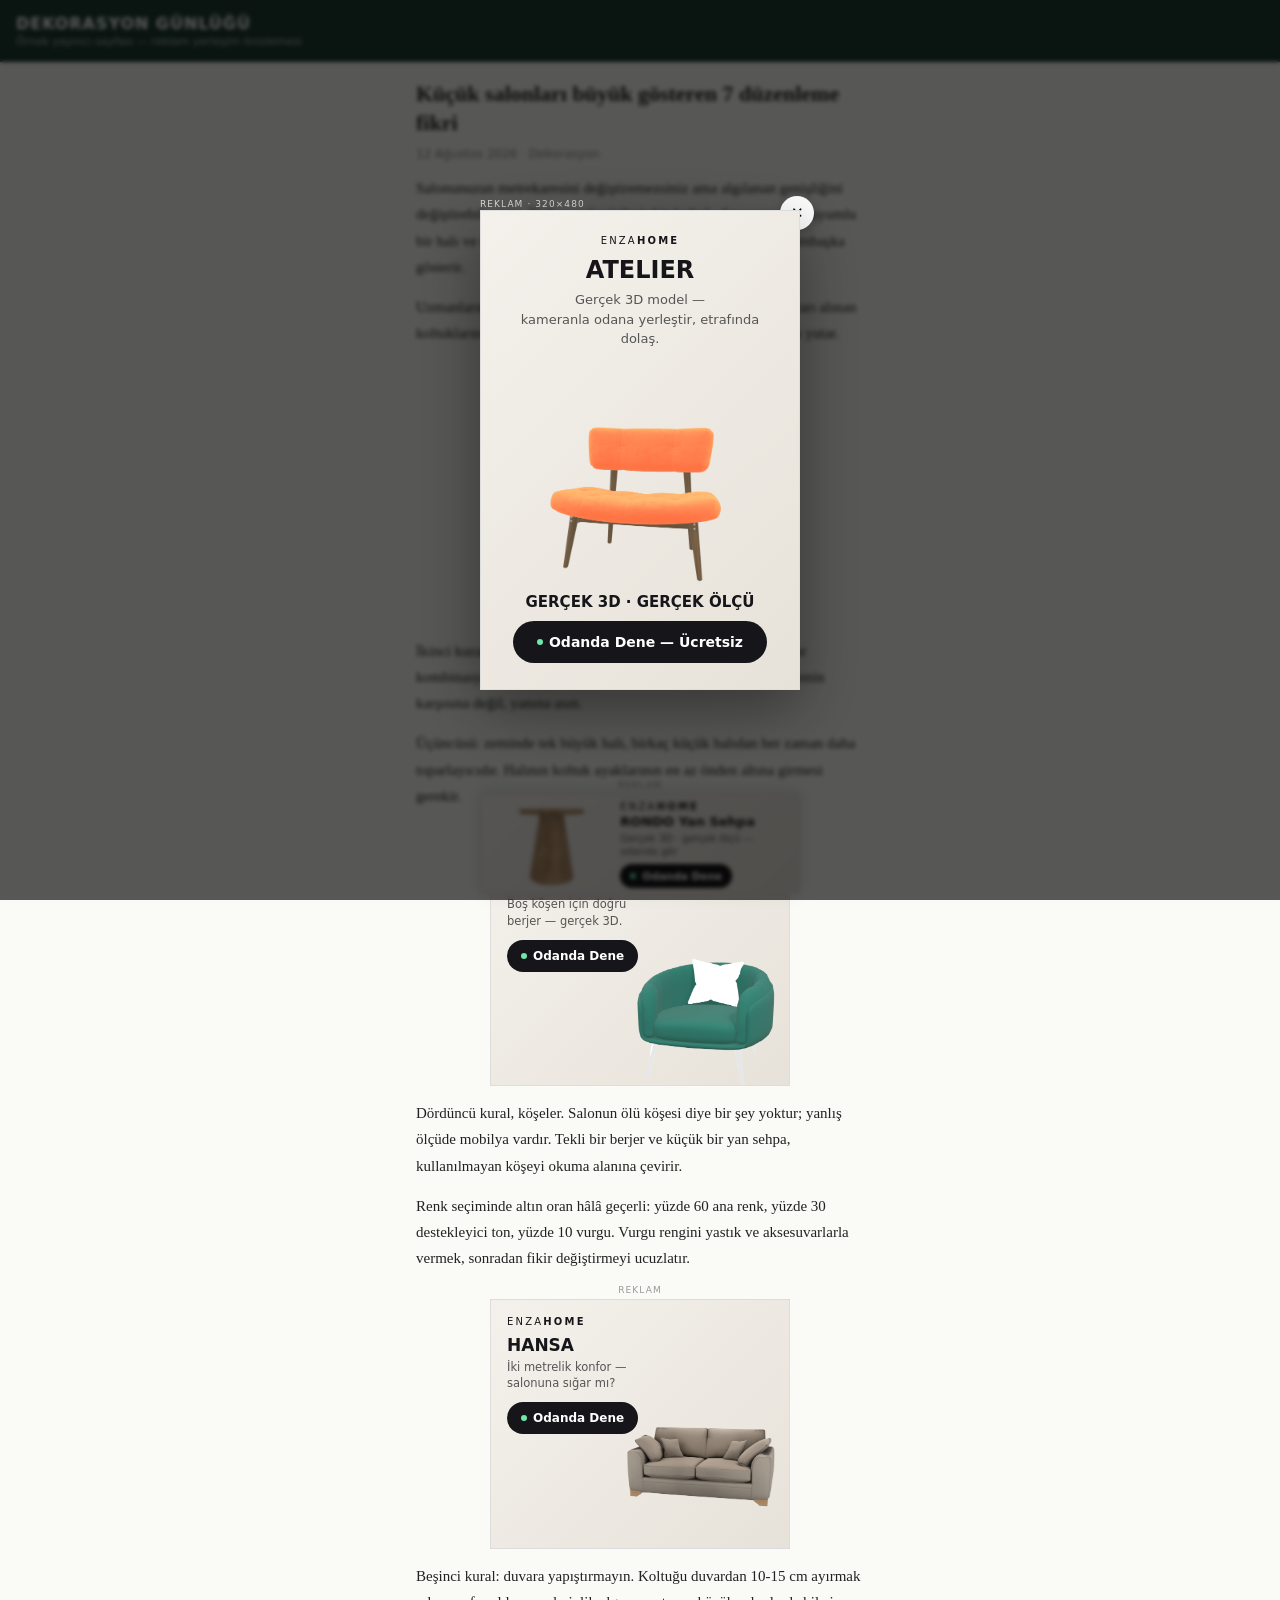
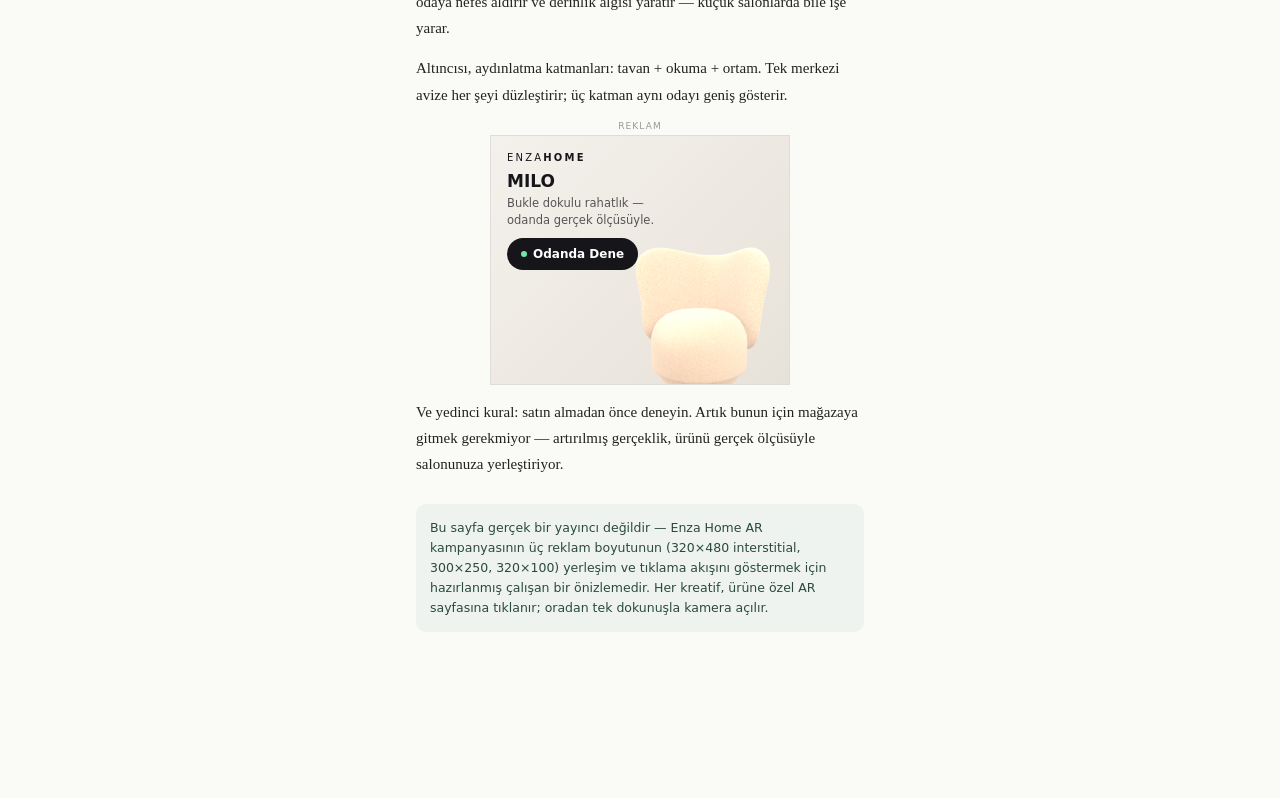
==== commit ec05fcf4: "Reklam sayfasi uzatildi: 6 gercek 3D urunun tamami sayfa boyunca reklam alanlarinda Co-Authored-By: " ====
--- a/index.html
+++ b/index.html
@@ -124,7 +124,7 @@
 
   <!-- ===================== 300x250 MAKALE İÇİ ===================== -->
   <div class="reklam-etiketi">Reklam</div>
-  <a class="kreatif r300x250" href="/uygulama.html?urun=SOFA3D">
+  <a class="kreatif r300x250 r-loft" href="/uygulama.html?urun=SOFA3D">
     <div class="metin">
       <div class="marka">ENZA<b>HOME</b></div>
       <h4>LOFT</h4>
@@ -141,6 +141,61 @@
   <p>Üçüncüsü: zeminde tek büyük halı, birkaç küçük halıdan her zaman daha
      toparlayıcıdır. Halının koltuk ayaklarının en az önden altına girmesi
      gerekir.</p>
+
+  <!-- ===================== 300x250 · VELA ===================== -->
+  <div class="reklam-etiketi">Reklam</div>
+  <a class="kreatif r300x250 r-vela" href="/uygulama.html?urun=VELA3D">
+    <div class="metin">
+      <div class="marka">ENZA<b>HOME</b></div>
+      <h4>VELA</h4>
+      <p>Boş köşen için doğru berjer — gerçek 3D.</p>
+      <span class="cta"><span class="ar-nokta"></span>Odanda Dene</span>
+    </div>
+    <img src="assets/products/vela-1.png" alt="VELA" style="right:-30px;bottom:-8px;width:220px">
+  </a>
+
+  <p style="margin-top:14px">Dördüncü kural, köşeler. Salonun ölü köşesi diye bir şey yoktur;
+     yanlış ölçüde mobilya vardır. Tekli bir berjer ve küçük bir yan sehpa,
+     kullanılmayan köşeyi okuma alanına çevirir.</p>
+
+  <p>Renk seçiminde altın oran hâlâ geçerli: yüzde 60 ana renk, yüzde 30
+     destekleyici ton, yüzde 10 vurgu. Vurgu rengini yastık ve aksesuvarlarla
+     vermek, sonradan fikir değiştirmeyi ucuzlatır.</p>
+
+  <!-- ===================== 300x250 · HANSA ===================== -->
+  <div class="reklam-etiketi">Reklam</div>
+  <a class="kreatif r300x250 r-hansa" href="/uygulama.html?urun=HANSA3D">
+    <div class="metin">
+      <div class="marka">ENZA<b>HOME</b></div>
+      <h4>HANSA</h4>
+      <p>İki metrelik konfor — salonuna sığar mı?</p>
+      <span class="cta"><span class="ar-nokta"></span>Odanda Dene</span>
+    </div>
+    <img src="assets/products/grisofa-1.png" alt="HANSA" style="right:-34px;bottom:-4px;width:240px">
+  </a>
+
+  <p style="margin-top:14px">Beşinci kural: duvara yapıştırmayın. Koltuğu duvardan 10-15 cm
+     ayırmak odaya nefes aldırır ve derinlik algısı yaratır — küçük salonlarda
+     bile işe yarar.</p>
+
+  <p>Altıncısı, aydınlatma katmanları: tavan + okuma + ortam. Tek merkezi
+     avize her şeyi düzleştirir; üç katman aynı odayı geniş gösterir.</p>
+
+  <!-- ===================== 300x250 · MILO ===================== -->
+  <div class="reklam-etiketi">Reklam</div>
+  <a class="kreatif r300x250 r-milo" href="/uygulama.html?urun=MILO3D">
+    <div class="metin">
+      <div class="marka">ENZA<b>HOME</b></div>
+      <h4>MILO</h4>
+      <p>Bukle dokulu rahatlık — odanda gerçek ölçüsüyle.</p>
+      <span class="cta"><span class="ar-nokta"></span>Odanda Dene</span>
+    </div>
+    <img src="assets/products/f27-1.png" alt="MILO" style="right:-26px;bottom:-10px;width:225px">
+  </a>
+
+  <p style="margin-top:14px">Ve yedinci kural: satın almadan önce deneyin. Artık bunun için
+     mağazaya gitmek gerekmiyor — artırılmış gerçeklik, ürünü gerçek
+     ölçüsüyle salonunuza yerleştiriyor.</p>
 
   <div class="aciklama">
     Bu sayfa gerçek bir yayıncı değildir — Enza Home AR kampanyasının üç reklam
@@ -235,7 +290,10 @@
     // "Odanda Dene" vaadi verilmez. Yeni GLB'ler geldikçe buraya eklenir.
     var arHedefleri = [
       { kok: '.r320x480', usdz: '/assets/models/hero-koltuk.usdz', baslik: 'ATELIER', altYazi: 'Örnek 3D Model', g: 200, y: 42, f: 14 },
-      { kok: '.r300x250', usdz: '/assets/usdz/SOFA3D.usdz', baslik: 'LOFT', altYazi: 'Örnek 3D Model', g: 132, y: 32, f: 11 },
+      { kok: '.r-loft', usdz: '/assets/usdz/SOFA3D.usdz', baslik: 'LOFT', altYazi: 'Örnek 3D Model', g: 132, y: 32, f: 11 },
+      { kok: '.r-vela', usdz: '/assets/usdz/VELA.usdz', baslik: 'VELA', altYazi: 'Örnek 3D Model', g: 132, y: 32, f: 11 },
+      { kok: '.r-hansa', usdz: '/assets/usdz/GRISOFA.usdz', baslik: 'HANSA', altYazi: 'Örnek 3D Model', g: 132, y: 32, f: 11 },
+      { kok: '.r-milo', usdz: '/assets/usdz/F27.usdz', baslik: 'MILO', altYazi: 'Örnek 3D Model', g: 132, y: 32, f: 11 },
       { kok: '.r320x100', usdz: '/assets/usdz/RONDO.usdz', baslik: 'RONDO', altYazi: 'Örnek 3D Model', g: 118, y: 26, f: 10 }
     ]
     arHedefleri.forEach(function (h) {
